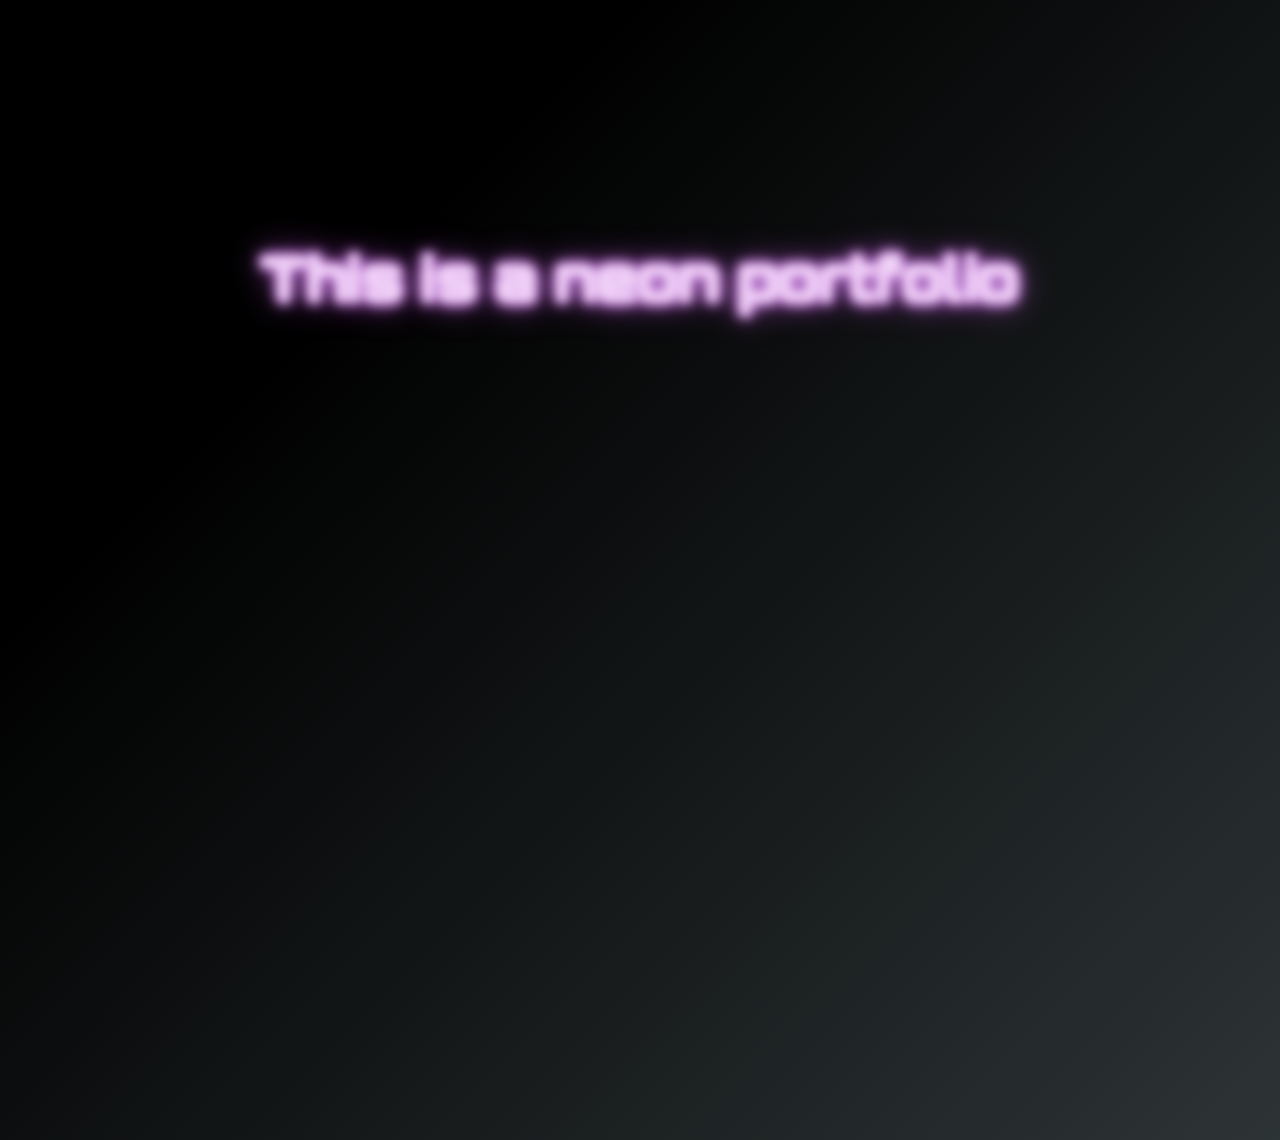
==== index.html @ 28b6e8aa "First commit" ====
<!DOCTYPE html>
<html lang="en">
  <head>
    <meta charset="UTF-8" />
    <meta http-equiv="X-UA-Compatible" content="IE=edge" />
    <meta name="viewport" content="width=device-width, initial-scale=1.0" />
    <title>Neon Portfolio</title>
    <!-- 3rd Part Links -->
    <link rel="stylesheet" href="./styles/main.css" />
    <link rel="preconnect" href="https://fonts.googleapis.com" />
    <link rel="preconnect" href="https://fonts.gstatic.com" crossorigin />
    <link
      href="https://fonts.googleapis.com/css2?family=Orbitron:wght@500&display=swap"
      rel="stylesheet"
    />
  </head>
  <body>
    <!-- Landing Section -->
    <div class="landing">
      <div class="header">
        <h1>This is a neon portfolio</h1>
      </div>
    </div>
  </body>
</html>
---- styles/main.css ----
* {
  margin: 0;
  padding: 0;
  box-sizing: border-box;
}

body {
  min-height: 100vh;
  font-family: "Orbitron", sans-serif;
  background-color: #2d3436;
  background-image: linear-gradient(315deg, #2d3436 0%, #000000 74%);
}

.header {
  display: flex;
  justify-content: center;
  align-items: center;
  margin: 15rem auto;
  font-size: 30px;
  color: #cc5fed;
  filter: blur(5px);
  transition: ease-out 2s;
  color: #eecef5;
  text-shadow: 0 0 2px #fff, 0 0 1px #fff, 0 0 12px #fff, 0 0 15px #cc5fed,
    0 0 34px #cc5fed, 0 0 8px #cc5fed, 0 0 5px #cc5fed, 0 0 12px #cc5fed;
}

.header:hover {
  animation: flicker 1.5s infinite alternate;
  filter: blur(0);
  transition: ease-in-out 2s;
}

@keyframes flicker {
  0%,
  18%,
  22%,
  25%,
  53%,
  57% {
    text-shadow: 0 0 2px #fff, 0 0 1px #fff, 0 0 12px #fff, 0 0 15px #cc5fed,
      0 0 34px #cc5fed, 0 0 8px #cc5fed, 0 0 5px #cc5fed, 0 0 12px #cc5fed;
  }
  100% {
    text-shadow: 0 0 2px #fff, 0 0 1px #fff, 0 0 12px #fff, 0 0 15px #cc5fed,
      0 0 34px #cc5fed, 0 0 8px #cc5fed, 0 0 5px #cc5fed, 0 0 12px #cc5fed;
  }

  20%,
  24%,
  55% {
    text-shadow: none;
  }
}
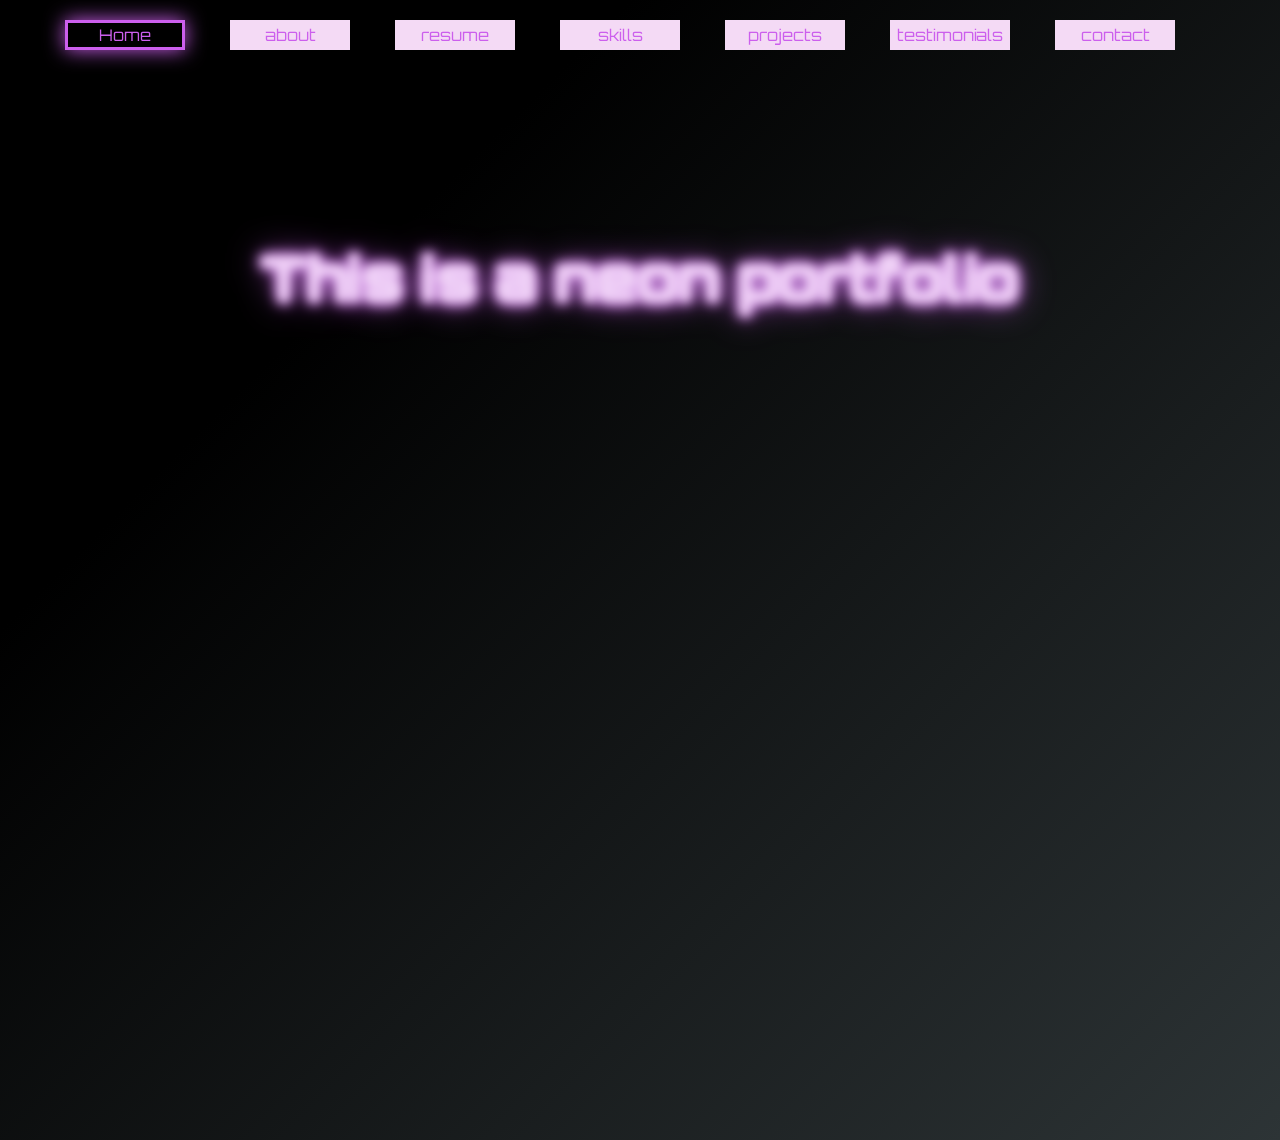
==== commit 5e88cbe4: "update" ====
--- a/index.html
+++ b/index.html
@@ -16,10 +16,21 @@
   </head>
   <body>
     <!-- Landing Section -->
-    <div class="landing">
-      <div class="header">
-        <h1>This is a neon portfolio</h1>
+    <div class="navbar-container">
+      <div class="nav active-nav">Home</div>
+      <div class="nav">about</div>
+      <div class="nav">resume</div>
+      <div class="nav">skills</div>
+      <div class="nav">projects</div>
+      <div class="nav">testimonials</div>
+      <div class="nav">contact</div>
+    </div>
+    <section class="landing-section">
+      <div class="landing">
+        <div class="header">
+          <h1>This is a neon portfolio</h1>
+        </div>
       </div>
-    </div>
+    </section>
   </body>
 </html>
--- a/styles/main.css
+++ b/styles/main.css
@@ -10,6 +10,47 @@
   background-color: #2d3436;
   background-image: linear-gradient(315deg, #2d3436 0%, #000000 74%);
 }
+/* NAVBAR */
+.navbar-container {
+  min-width: 1200px;
+  width: 90%;
+  display: flex;
+  justify-content: space-evenly;
+  margin: 20px;
+  position: fixed;
+  top: 0;
+}
+
+.nav {
+  display: flex;
+  background: #f4daf5;
+  color: #cc5fed;
+  border-radius: 0%;
+  align-items: center;
+  justify-content: center;
+  width: 120px;
+  height: 30px;
+  transition: all 0.2s ease-in-out;
+}
+
+.nav:hover {
+  transform: scale(1.1);
+  background-color: black;
+  border: solid 3px #cc5fed;
+  box-shadow: 0px 0px 20px #cc5fed;
+}
+
+.active-nav {
+  background: black;
+  border-radius: 0%;
+  width: 120px;
+  height: 30px;
+  border: solid 3px #cc5fed;
+  box-shadow: 0px 0px 20px #cc5fed;
+}
+/* -------------------------------------------------------- */
+
+/* HEADER */
 
 .header {
   display: flex;
@@ -19,6 +60,7 @@
   font-size: 30px;
   color: #cc5fed;
   filter: blur(5px);
+  animation: flicker 2s infinite alternate;
   transition: ease-out 2s;
   color: #eecef5;
   text-shadow: 0 0 2px #fff, 0 0 1px #fff, 0 0 12px #fff, 0 0 15px #cc5fed,
@@ -26,9 +68,9 @@
 }
 
 .header:hover {
-  animation: flicker 1.5s infinite alternate;
   filter: blur(0);
   transition: ease-in-out 2s;
+  animation: none;
 }
 
 @keyframes flicker {
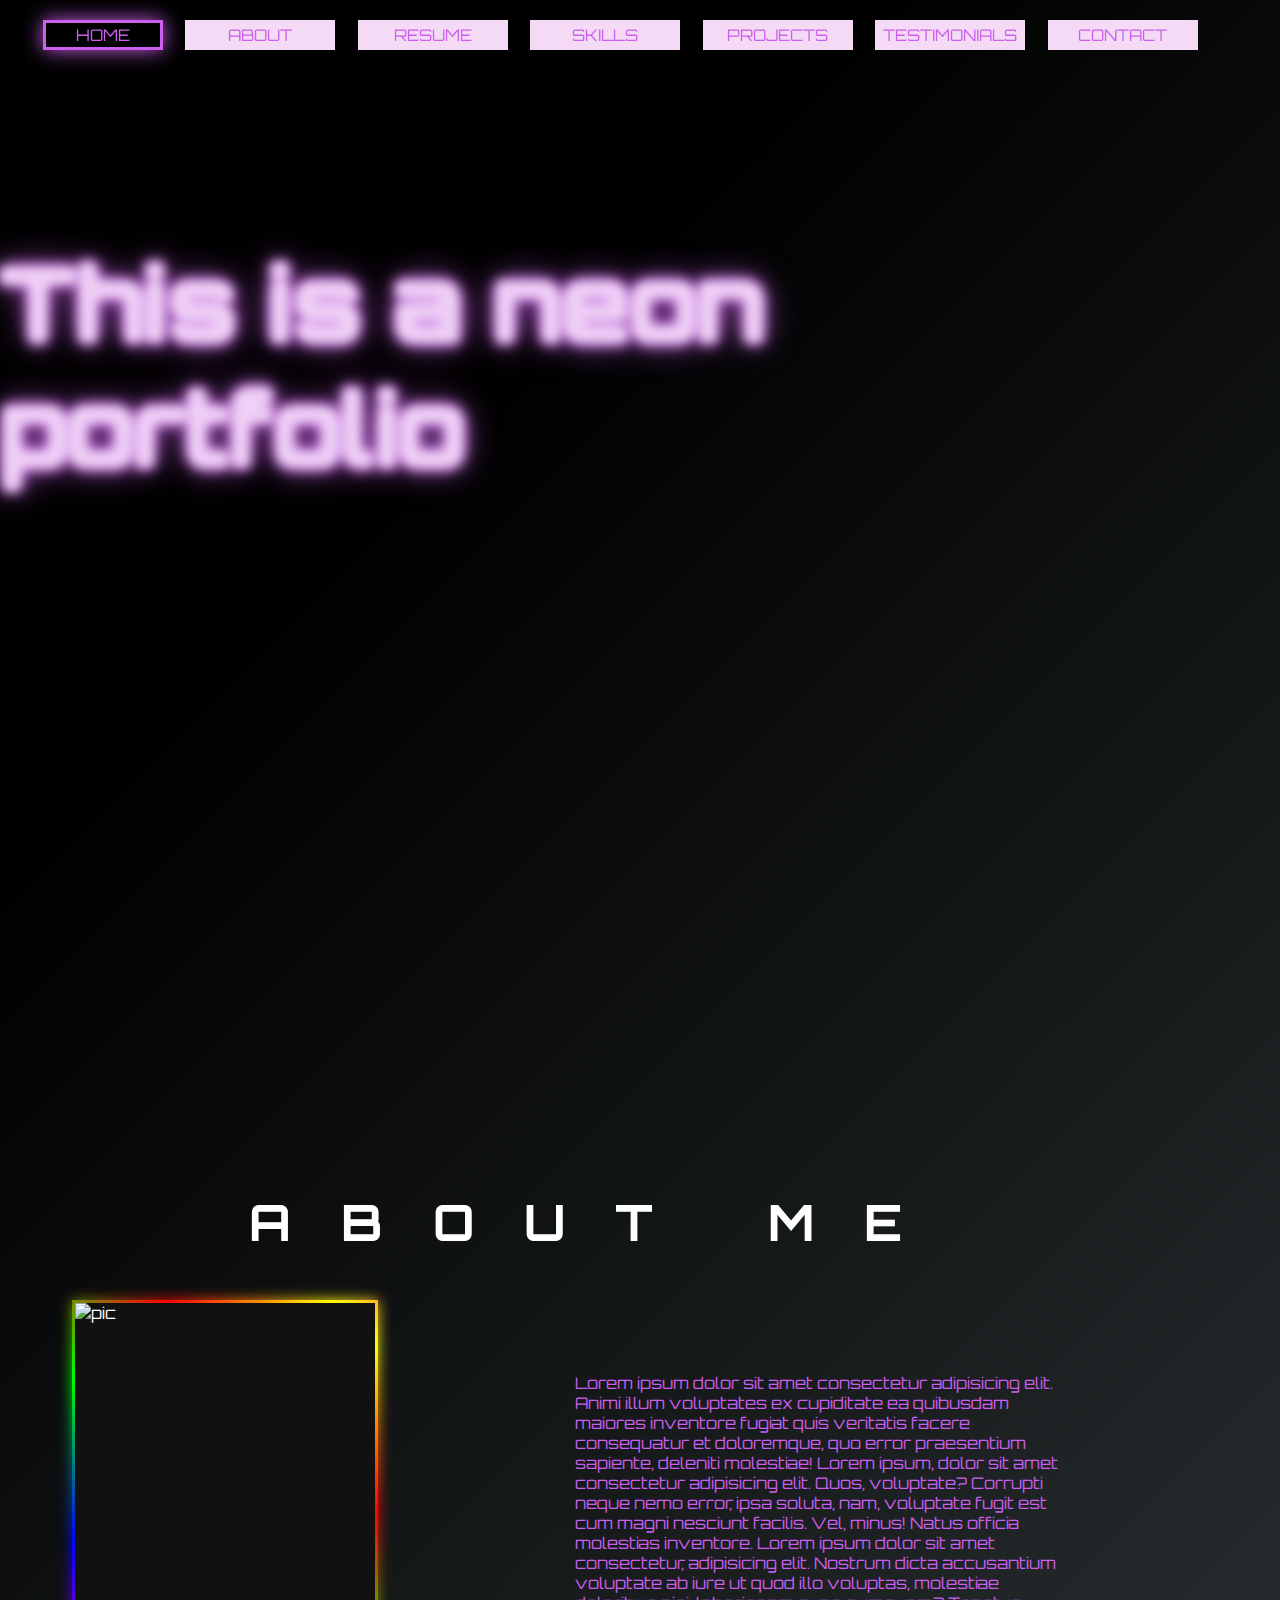
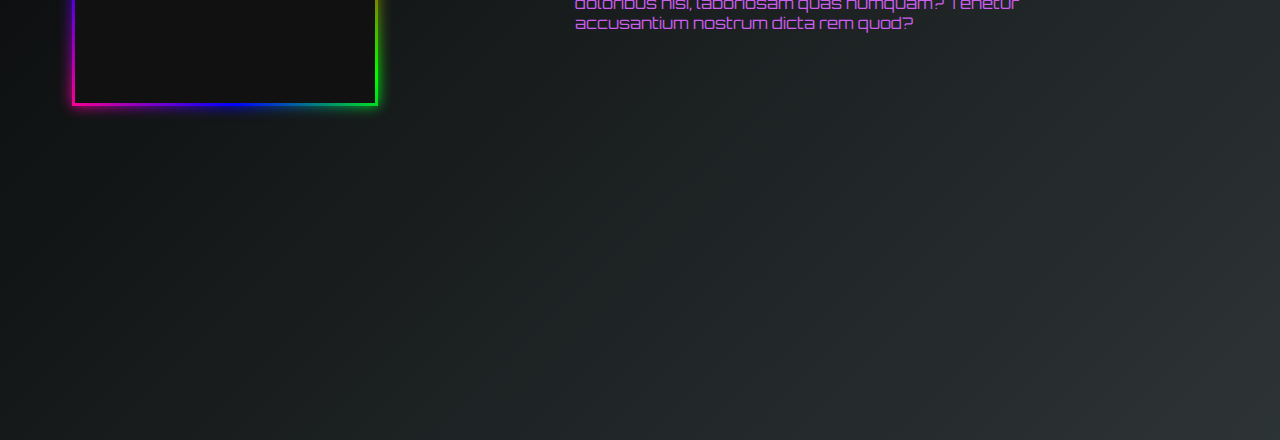
==== commit f9ac09fd: "Update" ====
--- a/index.html
+++ b/index.html
@@ -17,13 +17,13 @@
   <body>
     <!-- Landing Section -->
     <div class="navbar-container">
-      <div class="nav active-nav">Home</div>
-      <div class="nav">about</div>
-      <div class="nav">resume</div>
-      <div class="nav">skills</div>
-      <div class="nav">projects</div>
-      <div class="nav">testimonials</div>
-      <div class="nav">contact</div>
+      <a class="nav active-nav" href="./index.html">Home</a>
+      <a class="nav" href="#about-section">about</a>
+      <a class="nav" href="">resume</a>
+      <a class="nav" href="">skills</a>
+      <a class="nav" href="">projects</a>
+      <a class="nav" href="">testimonials</a>
+      <a class="nav" href="">contact</a>
     </div>
     <section class="landing-section">
       <div class="landing">
@@ -32,5 +32,30 @@
         </div>
       </div>
     </section>
+    <section class="about-section" id="about-section">
+      <h2 class="about-header">About Me</h2>
+      <div class="about">
+        <div class="border">
+          <img
+            class="about-img"
+            src="https://www.denofgeek.com/wp-content/uploads/2021/01/webstory-captain-america-cover03.jpg"
+            alt="pic"
+          />
+        </div>
+        <p class="about-info">
+          Lorem ipsum dolor sit amet consectetur adipisicing elit. Animi illum
+          voluptates ex cupiditate ea quibusdam maiores inventore fugiat quis
+          veritatis facere consequatur et doloremque, quo error praesentium
+          sapiente, deleniti molestiae! Lorem ipsum, dolor sit amet consectetur
+          adipisicing elit. Quos, voluptate? Corrupti neque nemo error, ipsa
+          soluta, nam, voluptate fugit est cum magni nesciunt facilis. Vel,
+          minus! Natus officia molestias inventore. Lorem ipsum dolor sit amet
+          consectetur, adipisicing elit. Nostrum dicta accusantium voluptate ab
+          iure ut quod illo voluptas, molestiae doloribus nisi, laboriosam quas
+          numquam? Tenetur accusantium nostrum dicta rem quod?
+        </p>
+      </div>
+    </section>
+    <script src="./scripts/main.js"></script>
   </body>
 </html>
--- a/styles/main.css
+++ b/styles/main.css
@@ -4,11 +4,17 @@
   box-sizing: border-box;
 }
 
+html {
+  scroll-behavior: smooth;
+}
+
 body {
-  min-height: 100vh;
+  min-width: 1200px;
+  width: 90%;
   font-family: "Orbitron", sans-serif;
   background-color: #2d3436;
   background-image: linear-gradient(315deg, #2d3436 0%, #000000 74%);
+  color: #fff;
 }
 /* NAVBAR */
 .navbar-container {
@@ -19,16 +25,19 @@
   margin: 20px;
   position: fixed;
   top: 0;
+  z-index: 99;
 }
 
 .nav {
+  text-decoration: none;
+  text-transform: uppercase;
   display: flex;
   background: #f4daf5;
   color: #cc5fed;
   border-radius: 0%;
   align-items: center;
   justify-content: center;
-  width: 120px;
+  width: 150px;
   height: 30px;
   transition: all 0.2s ease-in-out;
 }
@@ -50,14 +59,17 @@
 }
 /* -------------------------------------------------------- */
 
-/* HEADER */
+/* HEADER/ LANDING */
+.landing-section {
+  min-height: 100vh;
+}
 
 .header {
   display: flex;
   justify-content: center;
   align-items: center;
   margin: 15rem auto;
-  font-size: 30px;
+  font-size: 50px;
   color: #cc5fed;
   filter: blur(5px);
   animation: flicker 2s infinite alternate;
@@ -94,3 +106,119 @@
     text-shadow: none;
   }
 }
+
+/* ------------------------------------------------------------------------------------ */
+
+/* ABOUT SECTION */
+.about-section {
+  min-width: 1200px;
+  width: 90%;
+  min-height: 100vh;
+}
+
+.about {
+  width: 100%;
+  display: flex;
+  justify-content: center;
+  align-items: center;
+}
+
+.about-info {
+  color: #cc5fed;
+  margin: 20px;
+  width: 50%;
+  margin: 0px auto;
+  padding: 50px;
+}
+
+/* ------------------------------------------------------------------------------ */
+/* IMAGE/  NEON BORDER ON IMAGE    */
+
+.about-img {
+  display: flex;
+  margin: 0 auto;
+  width: 300px;
+  height: 400px;
+  object-fit: contain;
+}
+
+.border {
+  position: relative;
+  width: 300px;
+  height: 400px;
+  background: #111;
+  margin: auto;
+}
+
+.border:before,
+.border:after {
+  z-index: -1;
+  content: "";
+  position: absolute;
+  width: calc(100% + 6px);
+  height: calc(100% + 6px);
+  top: -3px;
+  left: -3px;
+  background: linear-gradient(
+    45deg,
+    #fc0090,
+    #0000ff,
+    #00ff00,
+    #ff0000,
+    #ffff00,
+    #fc0090,
+    #0000ff,
+    #00ff00,
+    #ffff00
+  );
+  background-size: 300%;
+  animation: border 20s linear infinite;
+}
+
+.border:after {
+  filter: blur(7px);
+}
+
+@keyframes border {
+  0% {
+    background-position: 0 0;
+  }
+  50% {
+    background-position: 300%;
+  }
+  100% {
+    background-position: 0 0;
+  }
+}
+
+/* -------------------------------------------------------------------------- */
+/* ABOUT HEADER */
+
+.about-header {
+  text-transform: uppercase;
+  letter-spacing: 50px;
+  font-size: 50px;
+  text-align: center;
+  padding: 50px;
+  text-transform: uppercase;
+  animation: show 3s infinite;
+}
+
+@keyframes show {
+  0%,
+  19%,
+  21%,
+  23% {
+    text-shadow: -0.4rem 0.2rem 1rem #fff, 0.2rem 0.4rem 1rem #fff,
+      0 0 2rem #cc5fed, 0 0 4rem #cc5fed, 0 0 6rem #cc5fed, 0 0 8rem #cc5fed,
+      0 0 10rem #cc5fed;
+  }
+  25%,
+  54%,
+  56%,
+  100% {
+    text-shadow: -0.4rem 0.2rem 1rem #fff, 0.2rem 0.4rem 1rem #fff,
+      0 0 2rem #33bdba, 0 0 4rem #33bdba, 0 0 6rem #33bdba, 0 0 8rem #33bdba,
+      0 0 10rem #33bdba;
+  }
+}
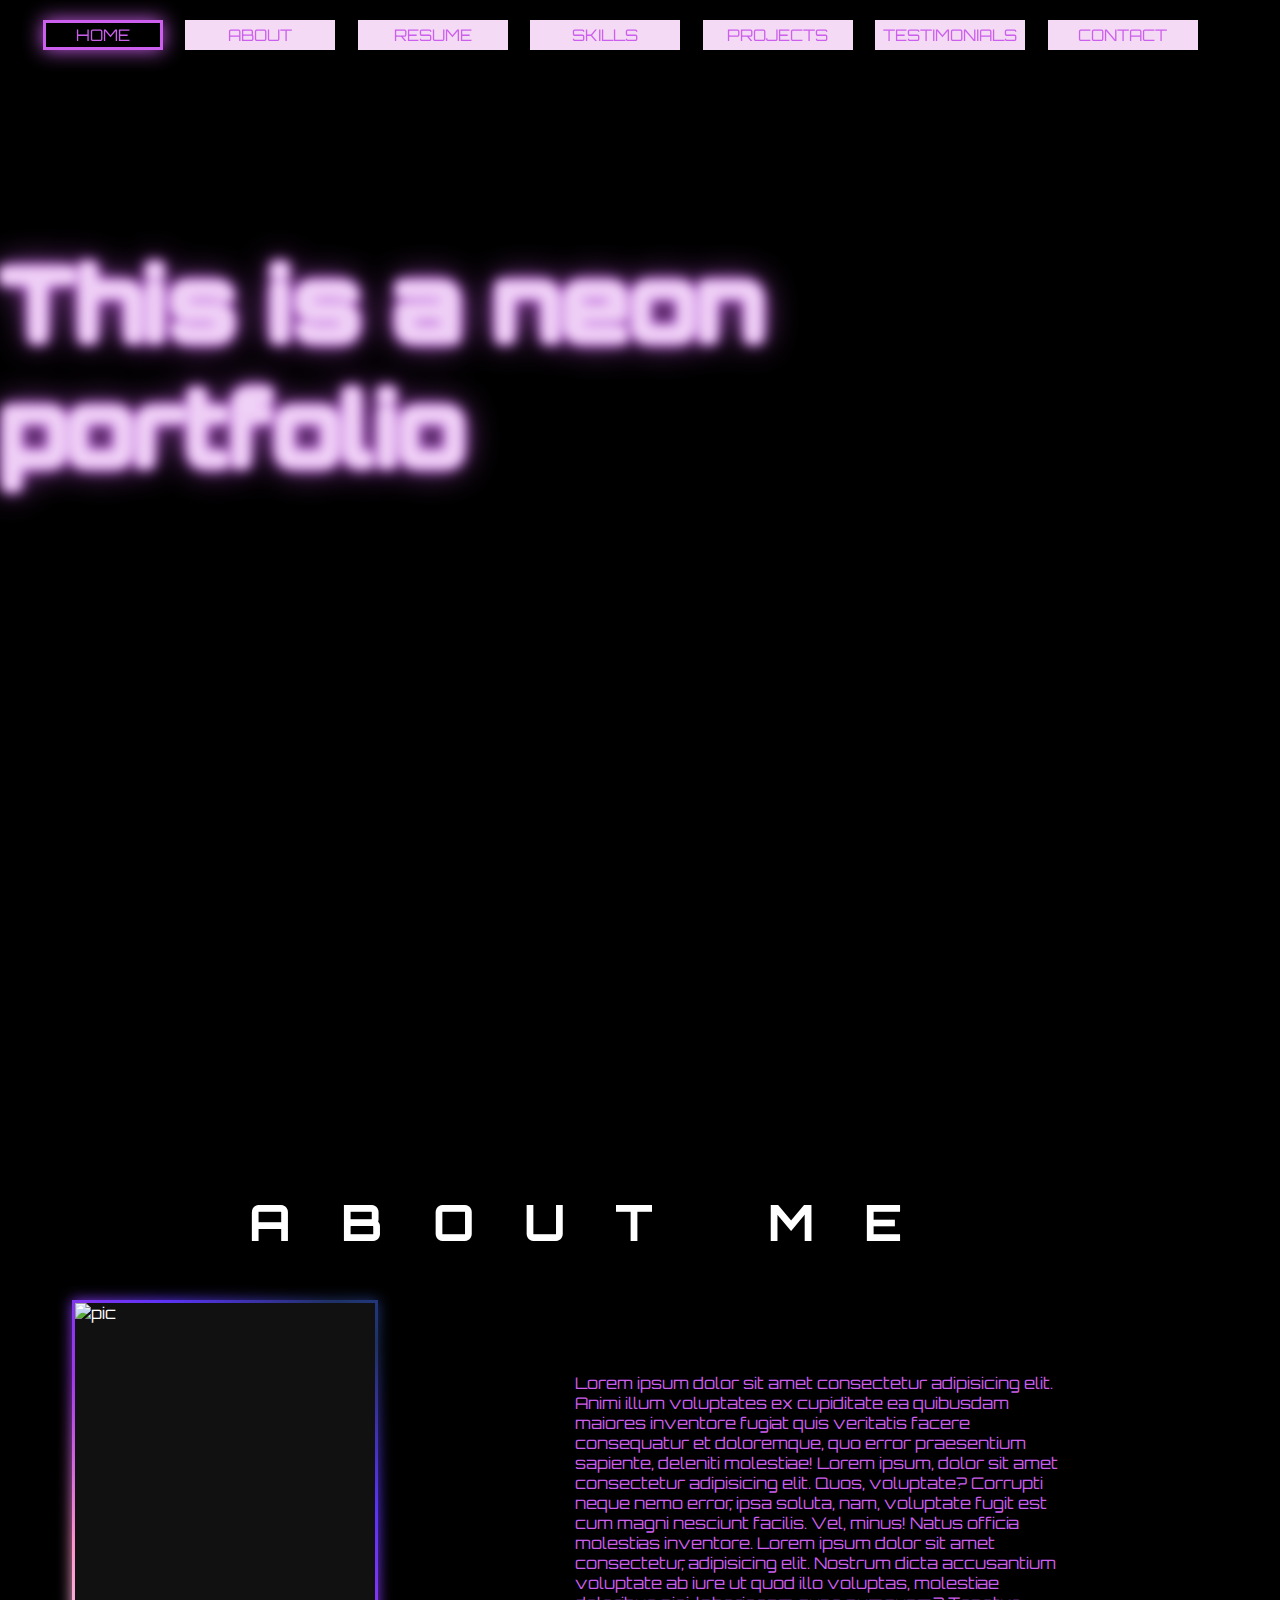
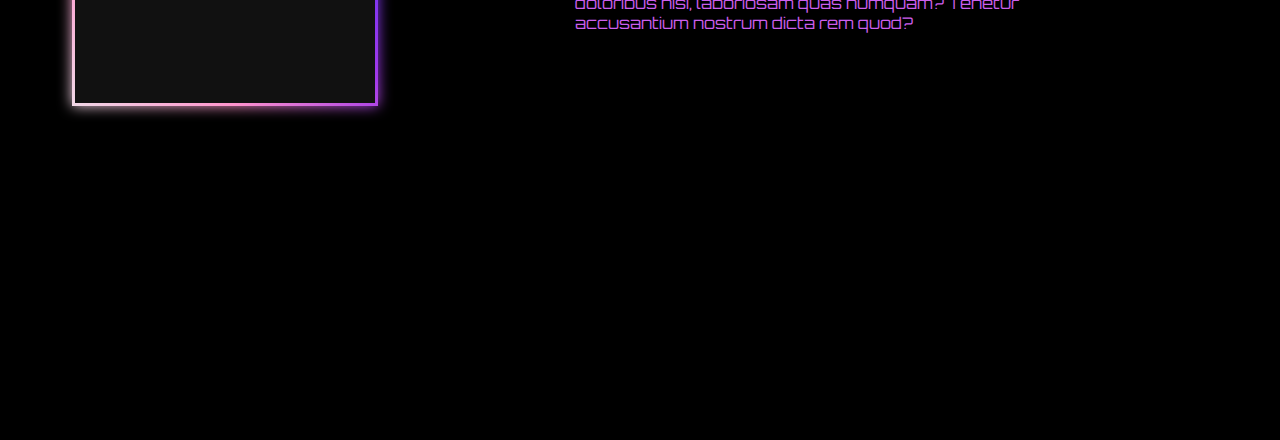
==== commit 4a31438d: "Updates on all pages" ====
--- a/index.html
+++ b/index.html
@@ -19,11 +19,11 @@
     <div class="navbar-container">
       <a class="nav active-nav" href="./index.html">Home</a>
       <a class="nav" href="#about-section">about</a>
-      <a class="nav" href="">resume</a>
-      <a class="nav" href="">skills</a>
-      <a class="nav" href="">projects</a>
-      <a class="nav" href="">testimonials</a>
-      <a class="nav" href="">contact</a>
+      <a class="nav" href="./resume.html">resume</a>
+      <a class="nav" href="./skills.html">skills</a>
+      <a class="nav" href="./projects.html">projects</a>
+      <a class="nav" href="./testimonial.html">testimonials</a>
+      <a class="nav" href="./contact.html">contact</a>
     </div>
     <section class="landing-section">
       <div class="landing">
--- a/styles/main.css
+++ b/styles/main.css
@@ -12,8 +12,7 @@
   min-width: 1200px;
   width: 90%;
   font-family: "Orbitron", sans-serif;
-  background-color: #2d3436;
-  background-image: linear-gradient(315deg, #2d3436 0%, #000000 74%);
+  background-color: #000;
   color: #fff;
 }
 /* NAVBAR */
@@ -161,15 +160,15 @@
   left: -3px;
   background: linear-gradient(
     45deg,
-    #fc0090,
-    #0000ff,
-    #00ff00,
-    #ff0000,
-    #ffff00,
-    #fc0090,
-    #0000ff,
-    #00ff00,
-    #ffff00
+    #f0d9e7,
+    #ff94cc,
+    #a239ea,
+    #5c33f6,
+    #1e3163,
+    #2d46b9,
+    #f037a5,
+    #b4aee8,
+    #ff005c
   );
   background-size: 300%;
   animation: border 20s linear infinite;
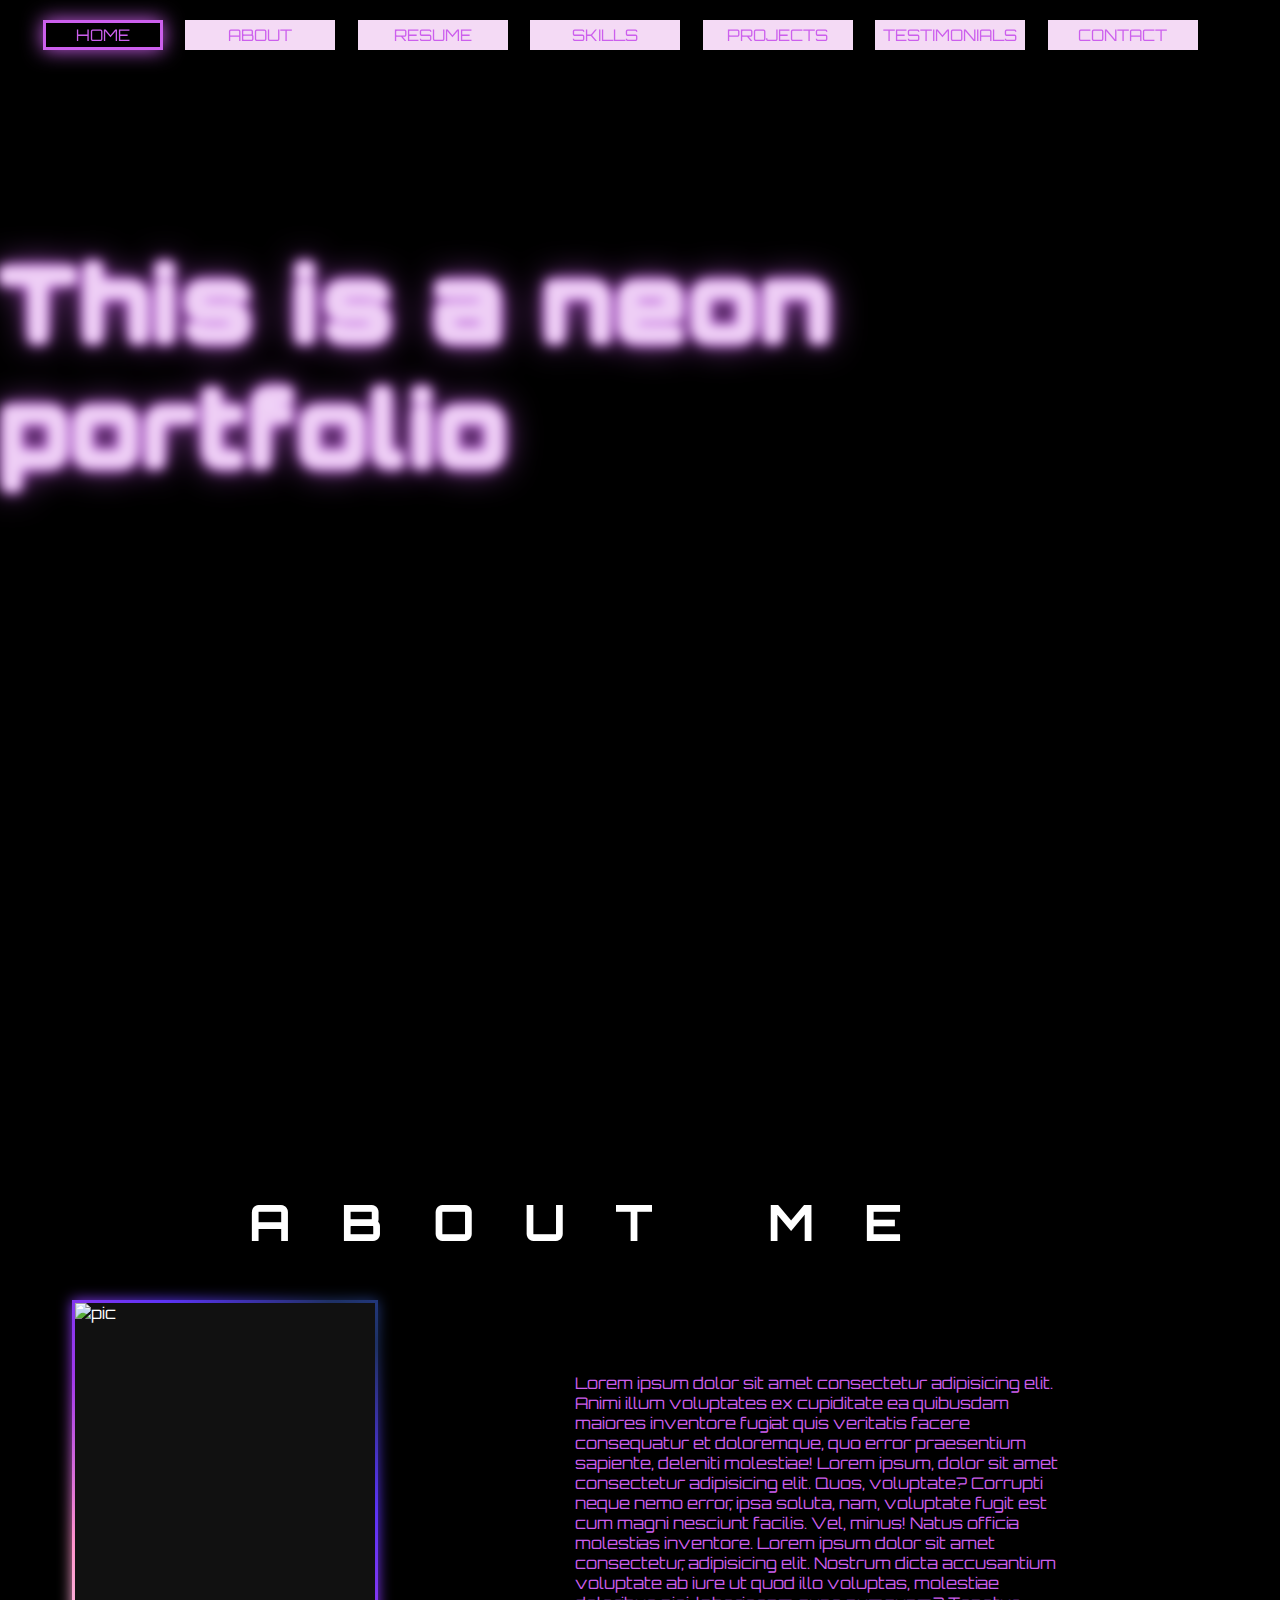
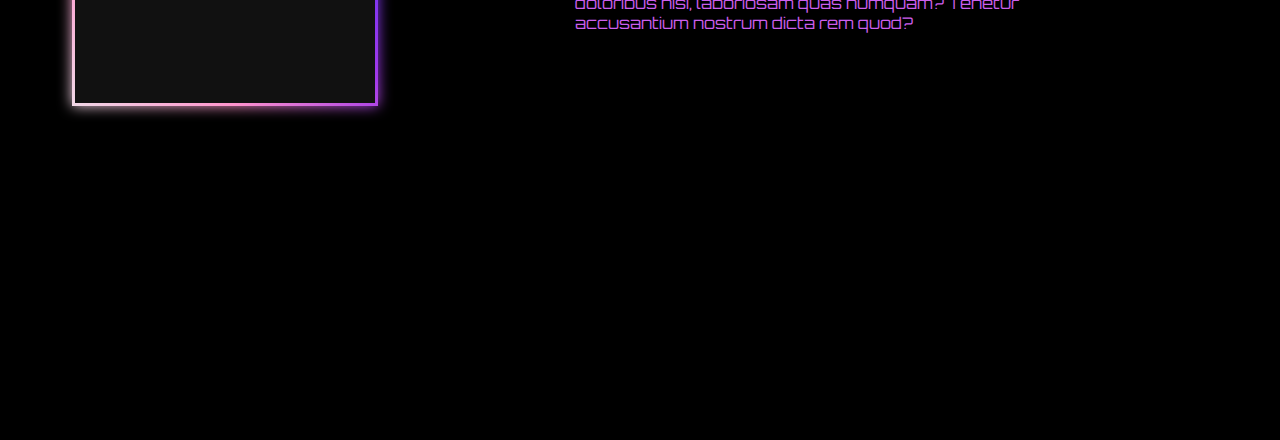
==== commit c0a85ea1: "Updates" ====
--- a/index.html
+++ b/index.html
@@ -15,6 +15,17 @@
     />
   </head>
   <body>
+    <div class="circ"></div>
+    <div class="circ"></div>
+    <div class="circ"></div>
+    <div class="circ"></div>
+    <div class="circ"></div>
+    <div class="circ"></div>
+    <div class="circ"></div>
+    <div class="circ"></div>
+    <div class="circ"></div>
+    <div class="circ"></div>
+
     <!-- Landing Section -->
     <div class="navbar-container">
       <a class="nav active-nav" href="./index.html">Home</a>
@@ -33,6 +44,16 @@
       </div>
     </section>
     <section class="about-section" id="about-section">
+      <div class="circ-about"></div>
+      <div class="circ-about"></div>
+      <div class="circ-about"></div>
+      <div class="circ-about"></div>
+      <div class="circ-about"></div>
+      <div class="circ-about"></div>
+      <div class="circ-about"></div>
+      <div class="circ-about"></div>
+      <div class="circ-about"></div>
+      <div class="circ-about"></div>
       <h2 class="about-header">About Me</h2>
       <div class="about">
         <div class="border">
--- a/styles/main.css
+++ b/styles/main.css
@@ -64,6 +64,7 @@
 }
 
 .header {
+  letter-spacing: 5px;
   display: flex;
   justify-content: center;
   align-items: center;
@@ -221,3 +222,163 @@
       0 0 10rem #33bdba;
   }
 }
+
+/* Background------------------------------------------------------------------------------------------------------------------------------ */
+.circ {
+  position: absolute;
+  top: 100px;
+  left: 100px;
+  width: 0;
+  height: 0;
+  border-radius: 40%;
+  border: 2px solid #eecef5;
+  z-index: -1;
+  box-shadow: 0 0 2px #fff, 0 0 1px #fff, 0 0 12px #fff, 0 0 15px #cc5fed,
+    0 0 34px #cc5fed, 0 0 8px #cc5fed, 0 0 5px #cc5fed, 0 0 12px #cc5fed;
+  transform-origin: top left;
+  transform: scale(0) rotate(0deg) translate(-50%, -50%);
+  animation: circ 12s ease-in forwards infinite;
+}
+
+.circ:nth-child(2n) {
+  border-color: #eecef5;
+}
+
+.circ:nth-child(2) {
+  animation-delay: 2s;
+  top: 70%;
+  left: 10%;
+}
+
+.circ:nth-child(3) {
+  animation-delay: 4s;
+  top: 10%;
+  left: 80%;
+}
+
+.circ:nth-child(4) {
+  animation-delay: 6s;
+  top: 130%;
+  left: 60%;
+}
+
+.circ:nth-child(5) {
+  animation-delay: 8s;
+  top: 40%;
+  left: 90%;
+}
+
+.circ:nth-child(6) {
+  animation-delay: 10s;
+  top: 50%;
+  left: 35%;
+}
+
+.circ:nth-child(7) {
+  animation-delay: 12s;
+  top: 90%;
+  left: 55%;
+}
+
+.circ:nth-child(8) {
+  animation-delay: 10s;
+  top: 15%;
+  left: 60%;
+}
+
+.circ:nth-child(9) {
+  animation-delay: 10s;
+  top: 79%;
+  left: 66%;
+}
+
+.circ:nth-child(10) {
+  animation-delay: 12s;
+  top: 28%;
+  left: 95%;
+}
+
+@keyframes circ {
+  from {
+    transform: scale(0) rotate(0deg) translate(-50%, -50%);
+    opacity: 1;
+  }
+  to {
+    transform: scale(10) rotate(360deg) translate(-50%, -50%);
+    opacity: 0.5;
+  }
+}
+
+.circ-about {
+  position: absolute;
+  top: 100px;
+  left: 100px;
+  width: 0;
+  height: 0;
+  border-radius: 40%;
+  border: 2px solid #eecef5;
+  z-index: -1;
+  box-shadow: 0 0 2px #fff, 0 0 1px #fff, 0 0 12px #fff, 0 0 15px #cc5fed,
+    0 0 34px #cc5fed, 0 0 8px #cc5fed, 0 0 5px #cc5fed, 0 0 12px #cc5fed;
+  transform-origin: top left;
+  transform: scale(0) rotate(0deg) translate(-50%, -50%);
+  animation: circ 12s ease-in forwards infinite;
+}
+
+.circ-about:nth-child(2n) {
+  border-color: #eecef5;
+}
+
+.circ-about:nth-child(2) {
+  animation-delay: 2s;
+  top: 170%;
+  left: 20%;
+}
+
+.circ-about:nth-child(3) {
+  animation-delay: 4s;
+  top: 150%;
+  left: 80%;
+}
+
+.circ-about:nth-child(4) {
+  animation-delay: 6s;
+  top: 130%;
+  left: 60%;
+}
+
+.circ-about:nth-child(5) {
+  animation-delay: 8s;
+  top: 140%;
+  left: 90%;
+}
+
+.circ-about:nth-child(6) {
+  animation-delay: 10s;
+  top: 185%;
+  left: 35%;
+}
+
+.circ-about:nth-child(7) {
+  animation-delay: 12s;
+  top: 190%;
+  left: 55%;
+}
+
+.circ-about:nth-child(8) {
+  animation-delay: 10s;
+  top: 145%;
+  left: 60%;
+}
+
+.circ-about:nth-child(9) {
+  animation-delay: 10s;
+  top: 179%;
+  left: 66%;
+}
+
+.circ-about:nth-child(10) {
+  animation-delay: 12s;
+  top: 168%;
+  left: 95%;
+}
